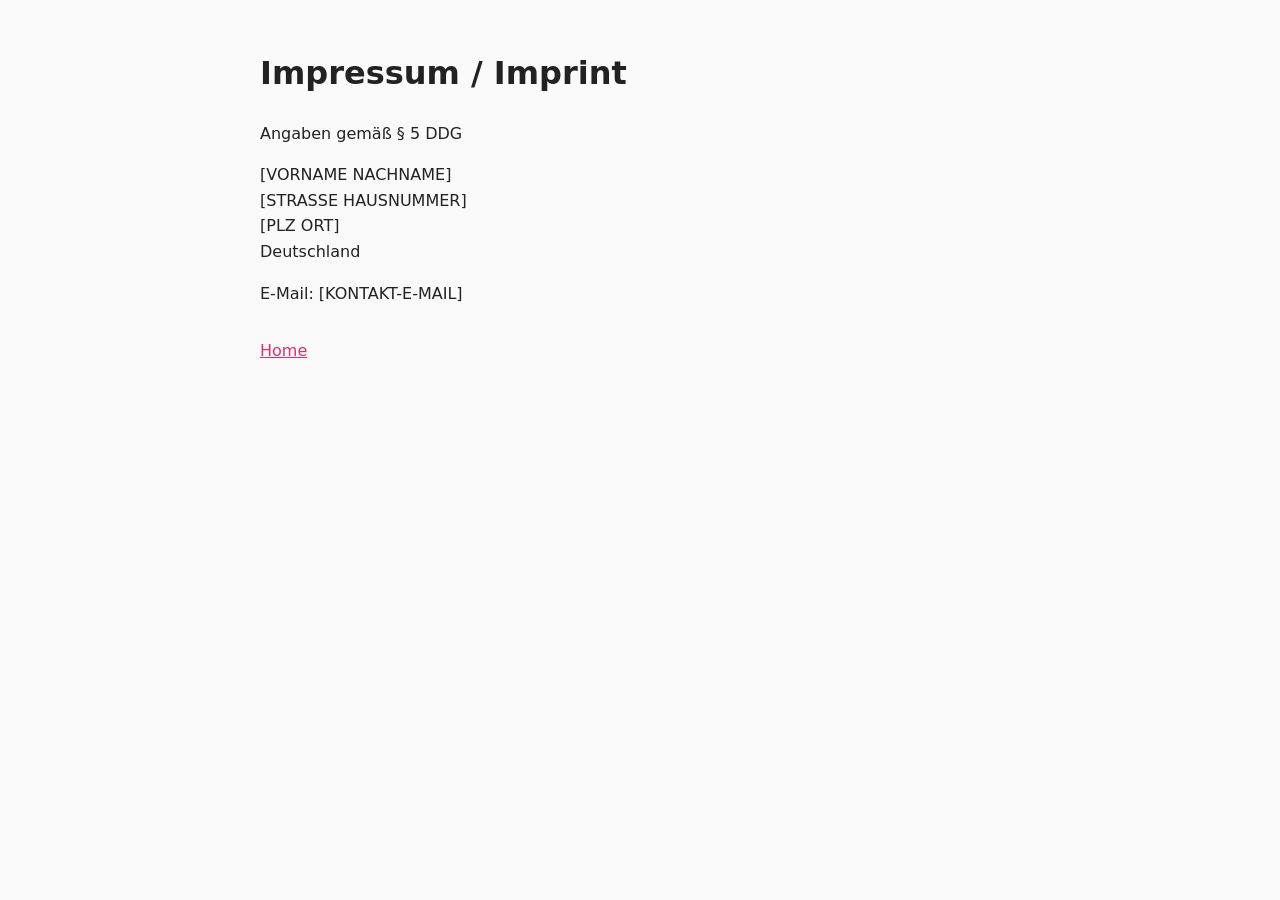
==== imprint.html @ a6fe5e6a "Add files via upload" ====
<!DOCTYPE html>
<html lang="de">
<head>
<meta charset="utf-8">
<meta name="viewport" content="width=device-width, initial-scale=1">
<title>Impressum – UCG Deals</title>
<link rel="stylesheet" href="style.css">
</head>
<body>
<main>
  <h1>Impressum / Imprint</h1>
  <p>Angaben gemäß § 5 DDG</p>
  <p>
    [VORNAME NACHNAME]<br>
    [STRASSE HAUSNUMMER]<br>
    [PLZ ORT]<br>
    Deutschland
  </p>
  <p>E-Mail: [KONTAKT-E-MAIL]</p>
  <nav><a href="index.html">Home</a></nav>
</main>
</body>
</html>
---- style.css ----
body { font-family: system-ui, sans-serif; background: #fafafa; color: #222; margin: 0; }
main { max-width: 760px; margin: 0 auto; padding: 48px 20px; line-height: 1.6; }
h1 { margin-top: 0; }
h2 { margin-top: 2em; font-size: 1.15em; }
a { color: #e1306c; }
nav { margin-top: 2em; }
.updated { color: #777; font-size: 0.9em; }
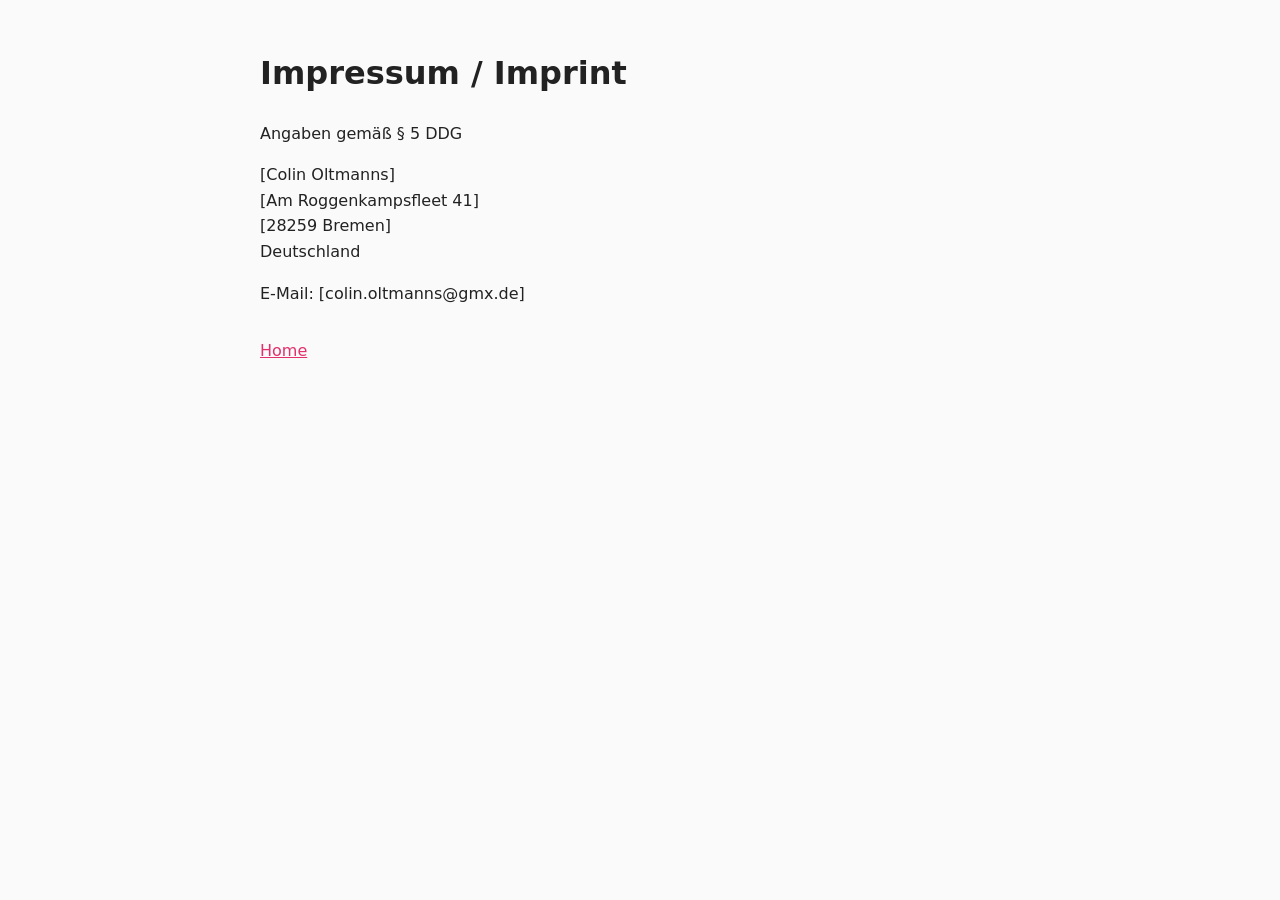
==== commit 4035e527: "Update imprint.html" ====
--- a/imprint.html
+++ b/imprint.html
@@ -11,12 +11,12 @@
   <h1>Impressum / Imprint</h1>
   <p>Angaben gemäß § 5 DDG</p>
   <p>
-    [VORNAME NACHNAME]<br>
-    [STRASSE HAUSNUMMER]<br>
-    [PLZ ORT]<br>
+    [Colin Oltmanns]<br>
+    [Am Roggenkampsfleet 41]<br>
+    [28259 Bremen]<br>
     Deutschland
   </p>
-  <p>E-Mail: [KONTAKT-E-MAIL]</p>
+  <p>E-Mail: [colin.oltmanns@gmx.de]</p>
   <nav><a href="index.html">Home</a></nav>
 </main>
 </body>
